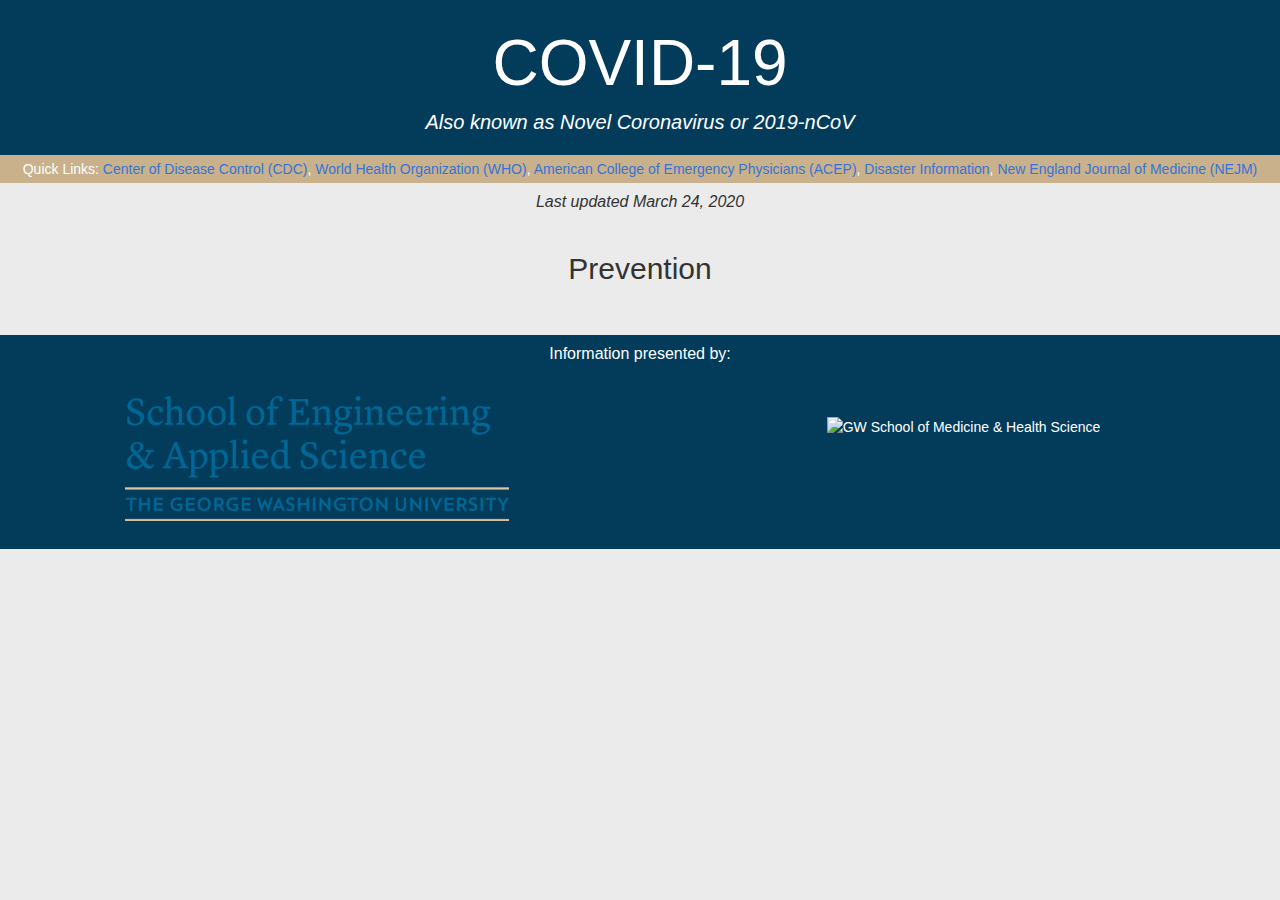
==== prevention.html @ ca1df4b2 "Update prevention.html" ====
<!DOCTYPE html>

<html>
<head>
  <title>COVID-19 Info Guide</title>
  <meta name="viewport" content="width=device-width, initial-scale=1.0">
  <link rel="stylesheet" href="https://maxcdn.bootstrapcdn.com/bootstrap/3.4.1/css/bootstrap.min.css">
  <link rel="stylesheet" href="style.css">
</head>

<body> 
  <div class="header">
   <h1>COVID-19</h1>
    <p><i>Also known as Novel Coronavirus or 2019-nCoV</i></p>
  </div>
  <div class="linkbar">
    Quick Links:  
    <a href="https://www.cdc.gov/coronavirus/2019-ncov/hcp/index.html" target="_blank">Center of Disease Control (CDC)</a>,  
    <a href="https://www.who.int/emergencies/diseases/novel-coronavirus-2019/events-as-they-happen" target="_blank">World Health Organization (WHO)</a>,  
    <a href="https://www.acep.org/corona/COVID-19/" target="_blank">American College of Emergency Physicians (ACEP)</a>,  
    <a href="https://disasterinfo.nlm.nih.gov/latest" target="_blank">Disaster Information</a>,  
    <a href="https://www-nejm-org.proxygw.wrlc.org/coronavirus?query=main_nav_lg">New England Journal of Medicine (NEJM)</a>
  </div>
  <center><p style= "padding: 8px"><i>Last updated March 24, 2020</i></p></center>
  <div class="container-fluid">
  <center><h2>Prevention</h2></center>
</div>
  <br>
  <br>
  <div class="footer">
    <p>Information presented by:</p>
    <div class="row">
    <div class="col-sm-6"><br>
      <img src="img/seas.png" alt="GW School of Engineering & Applied Sciences" style="width:384px;height:125px;">
    <br><br></div>
    <div class="col-sm-6"><br><br>
      <img src="img/gwmed.png" alt="GW School of Medicine & Health Science" style="width:384px;height:68px;">
    <br><br></div>
  </div>
  </div>
</body>
</html>
---- style.css ----
html, body {
    margin: 0;
    padding: 0;
    width: 100%;
    height: 100%;
    font-family: "Avenir Next", sans-serif !important;
    background: #ebebeb;
}

h1, h2, h3, h4, h5 {
    font-family: "Avenir Next", sans-serif !important;
}

p {
    font-size: 16px;
}


a:link {
    text-decoration: none;
    color: #3674d8
}

a:visited {
    text-decoration: none;
    color: #3674d8
}

a:hover {
    text-decoration: underline;
}

a:active {
    text-decoration: underline;
}

.header {
  padding: 8px;
  text-align: center;
  background: #033C5A;
  color: white;
}

.header h1 {
  font-size: 64px;
}

.header p {
  font-size: 20px;
}

.linkbar {
  padding: 4px;
  text-align: center;
  background: #c8b18b;
  color: white;
}

.footer {
  padding: 8px;
  text-align: center;
  background: #033C5A;
  color: white;
}
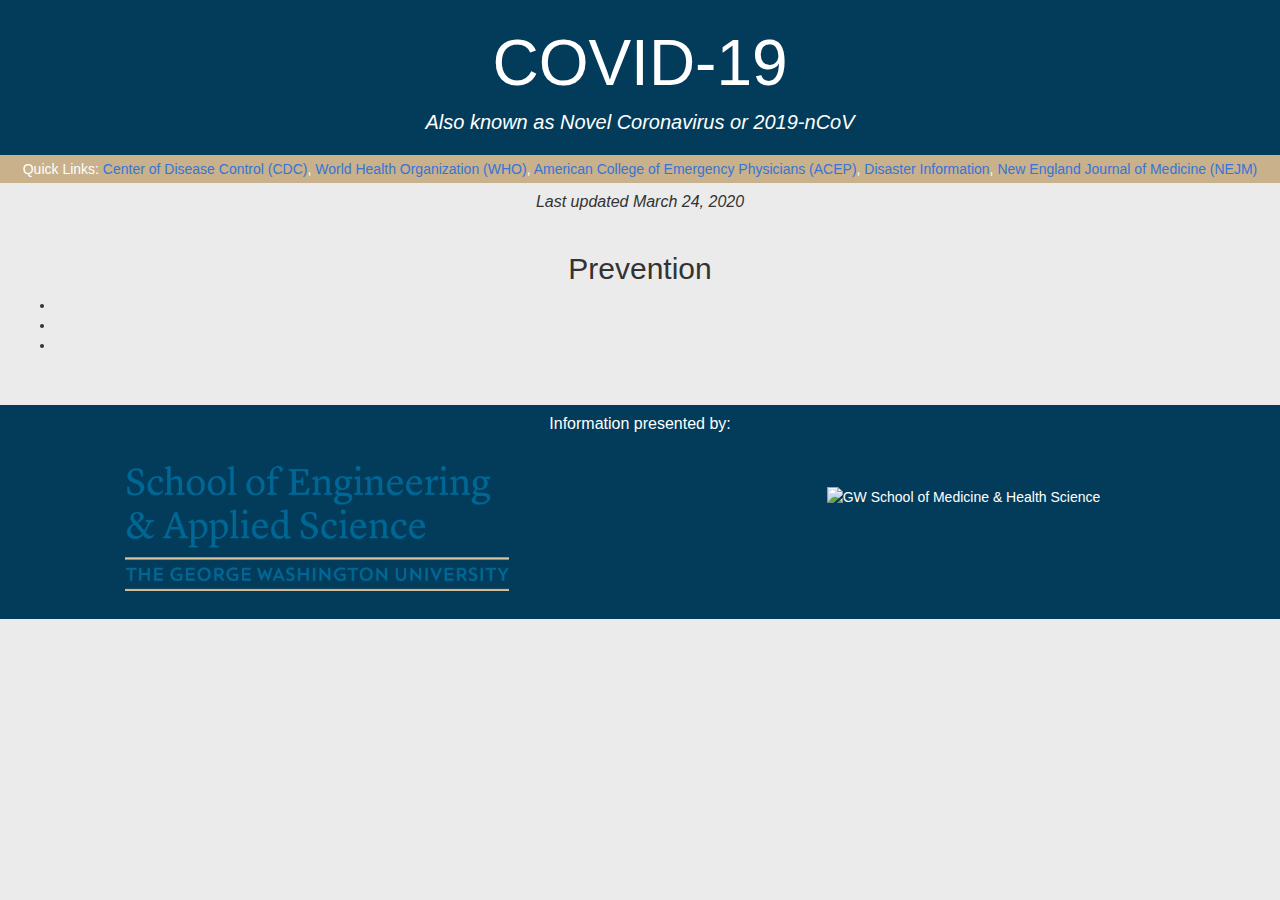
==== commit c09a4cd6: "Update prevention.html" ====
--- a/prevention.html
+++ b/prevention.html
@@ -23,7 +23,14 @@
   </div>
   <center><p style= "padding: 8px"><i>Last updated March 24, 2020</i></p></center>
   <div class="container-fluid">
-  <center><h2>Prevention</h2></center>
+  <center><h2>Prevention</h2>
+    <ul>
+  <li> </li>
+  <li> </li>
+  <li> </li>
+  </ul>
+    </center>
+    
 </div>
   <br>
   <br>
